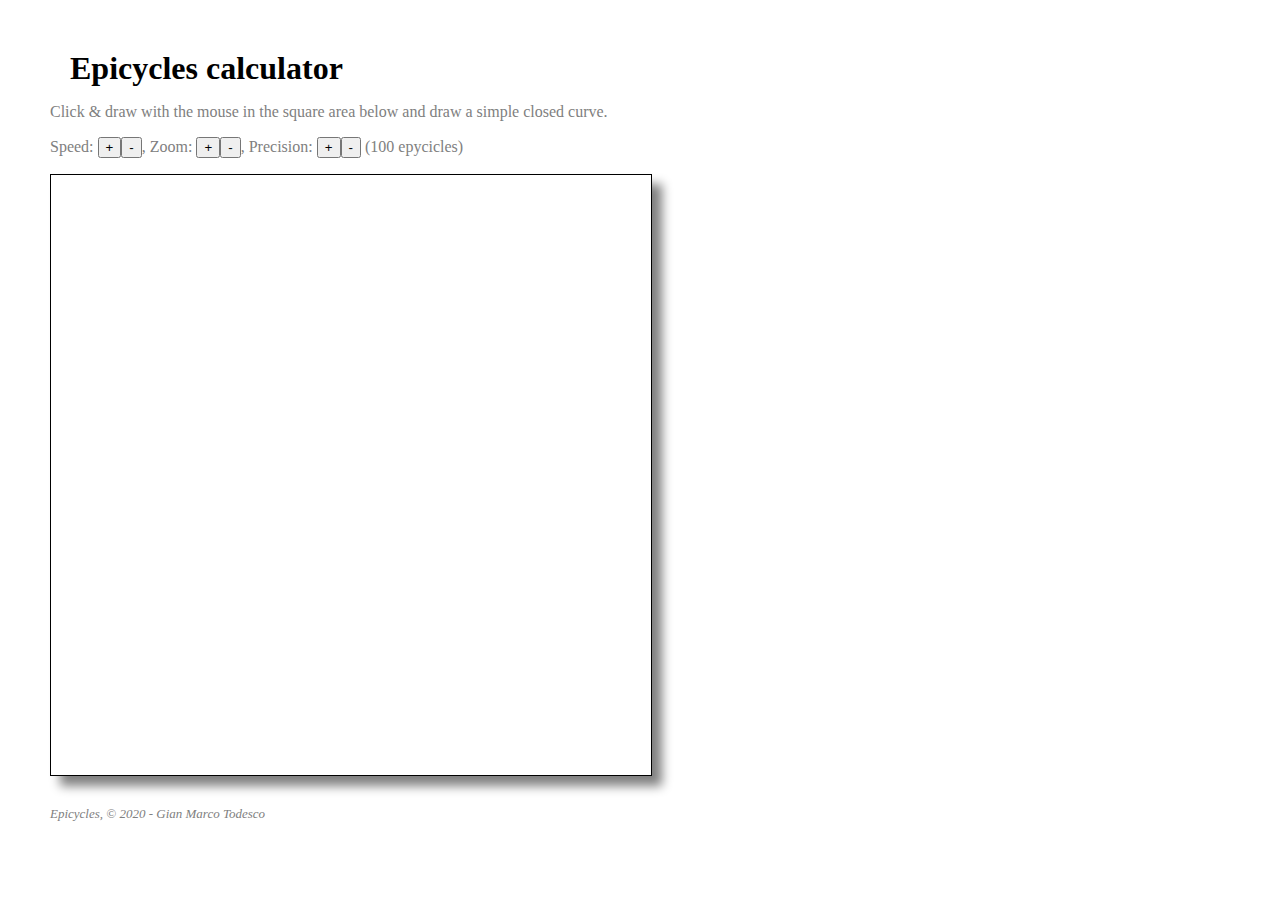
==== index.html @ d8158eb0 "." ====
<!DOCTYPE html>
<html>
    <head>
        <meta http-equiv="content-type" content="text/html; charset=utf-8">
        <meta name="author" content="Gian Marco Todesco">
        <meta name="viewport" content="width=device-width,initial-scale=1.0, maximum-scale=1.0,user-scalable=no">
        <title>Epicycles</title>
        <link rel="stylesheet" type="text/css" href="style.css">
    </head>
    <body>
        <div class="container">
        <h1>Epicycles calculator</h1>
        <p>Click & draw with the mouse in the square area below and draw a simple closed curve.</p>
        <p>
            Speed: <button onclick="changeSpeed(1)">+</button><button onclick="changeSpeed(-1)">-</button>,
            Zoom: <button onclick="changeZoom(1)">+</button><button onclick="changeZoom(-1)">-</button>,
            Precision: <button onclick="changePrecision(1)">+</button><button onclick="changePrecision(-1)">-</button onclick="changePrecision(1)"> (100 epycicles)
            
        </p>
        <canvas width="600" height="600" id="c"></canvas>
        <footer>Epicycles, &copy; 2020 - Gian Marco Todesco</footer>        
        </div>
        <script src="main.js"></script>
    </body>
</html>
---- style.css ----
html,body { padding:0; margin:0; }
.container {
    padding:50px;
}
canvas {
    border:solid 1px black;
    box-shadow: 10px 10px 10px gray;
}
p { 
    color: gray;
}
h1 {
    margin:0 0 0 20px;
}
footer {
    color:gray;
    font-size:small;
    font-style:italic;
    margin-top:2em;
} 
* { touch-action : none; }
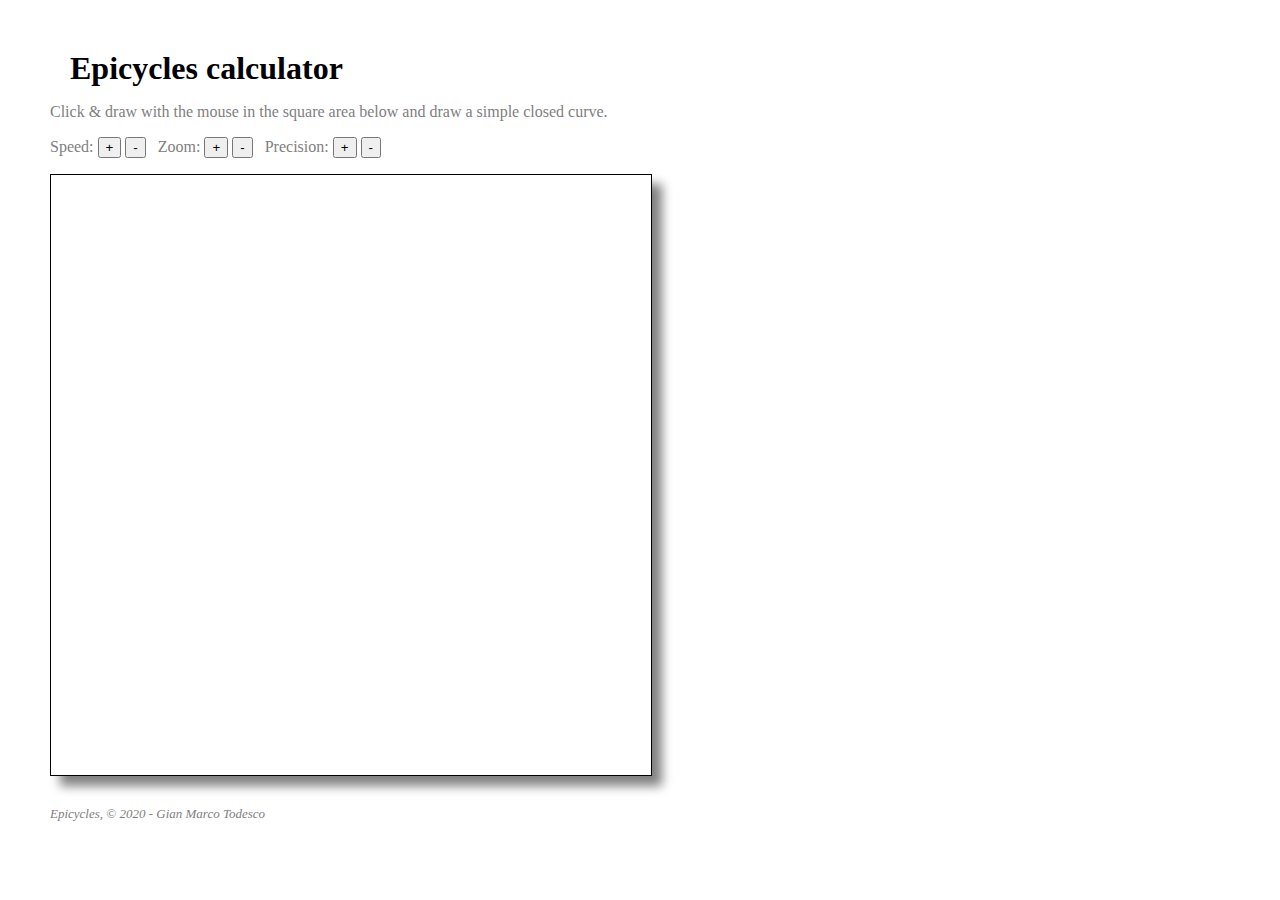
==== commit cb88a236: "." ====
--- a/index.html
+++ b/index.html
@@ -12,9 +12,15 @@
         <h1>Epicycles calculator</h1>
         <p>Click & draw with the mouse in the square area below and draw a simple closed curve.</p>
         <p>
-            Speed: <button onclick="changeSpeed(1)">+</button><button onclick="changeSpeed(-1)">-</button>,
-            Zoom: <button onclick="changeZoom(1)">+</button><button onclick="changeZoom(-1)">-</button>,
-            Precision: <button onclick="changePrecision(1)">+</button><button onclick="changePrecision(-1)">-</button onclick="changePrecision(1)"> (100 epycicles)
+            Speed: 
+                <button onclick="changeSpeed(1)">+</button>
+                <button onclick="changeSpeed(-1)">-</button> &nbsp;
+            Zoom: 
+                <button onclick="viewer.zoomin()">+</button>
+                <button onclick="viewer.zoomout()">-</button> &nbsp;
+            Precision: 
+                <button onclick="changePrecision(1)">+</button>
+                <button onclick="changePrecision(-1)">-</button>
             
         </p>
         <canvas width="600" height="600" id="c"></canvas>
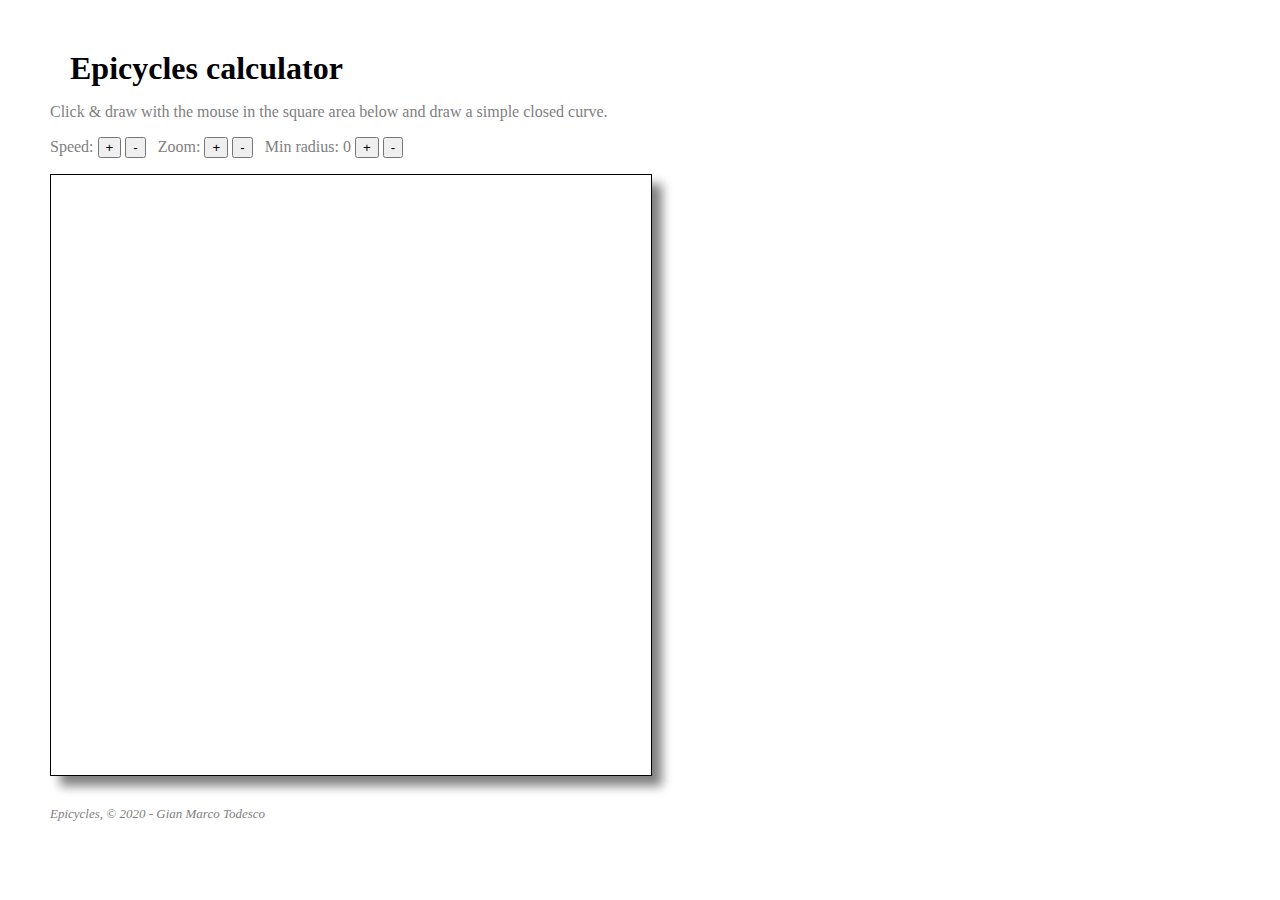
==== commit 4e4a35fb: "." ====
--- a/index.html
+++ b/index.html
@@ -13,14 +13,14 @@
         <p>Click & draw with the mouse in the square area below and draw a simple closed curve.</p>
         <p>
             Speed: 
-                <button onclick="changeSpeed(1)">+</button>
-                <button onclick="changeSpeed(-1)">-</button> &nbsp;
+                <button onclick="app.changeSpeed(1)">+</button>
+                <button onclick="app.changeSpeed(-1)">-</button> &nbsp;
             Zoom: 
-                <button onclick="viewer.zoomin()">+</button>
-                <button onclick="viewer.zoomout()">-</button> &nbsp;
-            Precision: 
-                <button onclick="changePrecision(1)">+</button>
-                <button onclick="changePrecision(-1)">-</button>
+                <button onclick="app.viewer.zoomin()">+</button>
+                <button onclick="app.viewer.zoomout()">-</button> &nbsp;
+            Min radius: <span id="min-radius">0</span>
+                <button onclick="app.changePrecision(1)">+</button>
+                <button onclick="app.changePrecision(-1)">-</button>
             
         </p>
         <canvas width="600" height="600" id="c"></canvas>
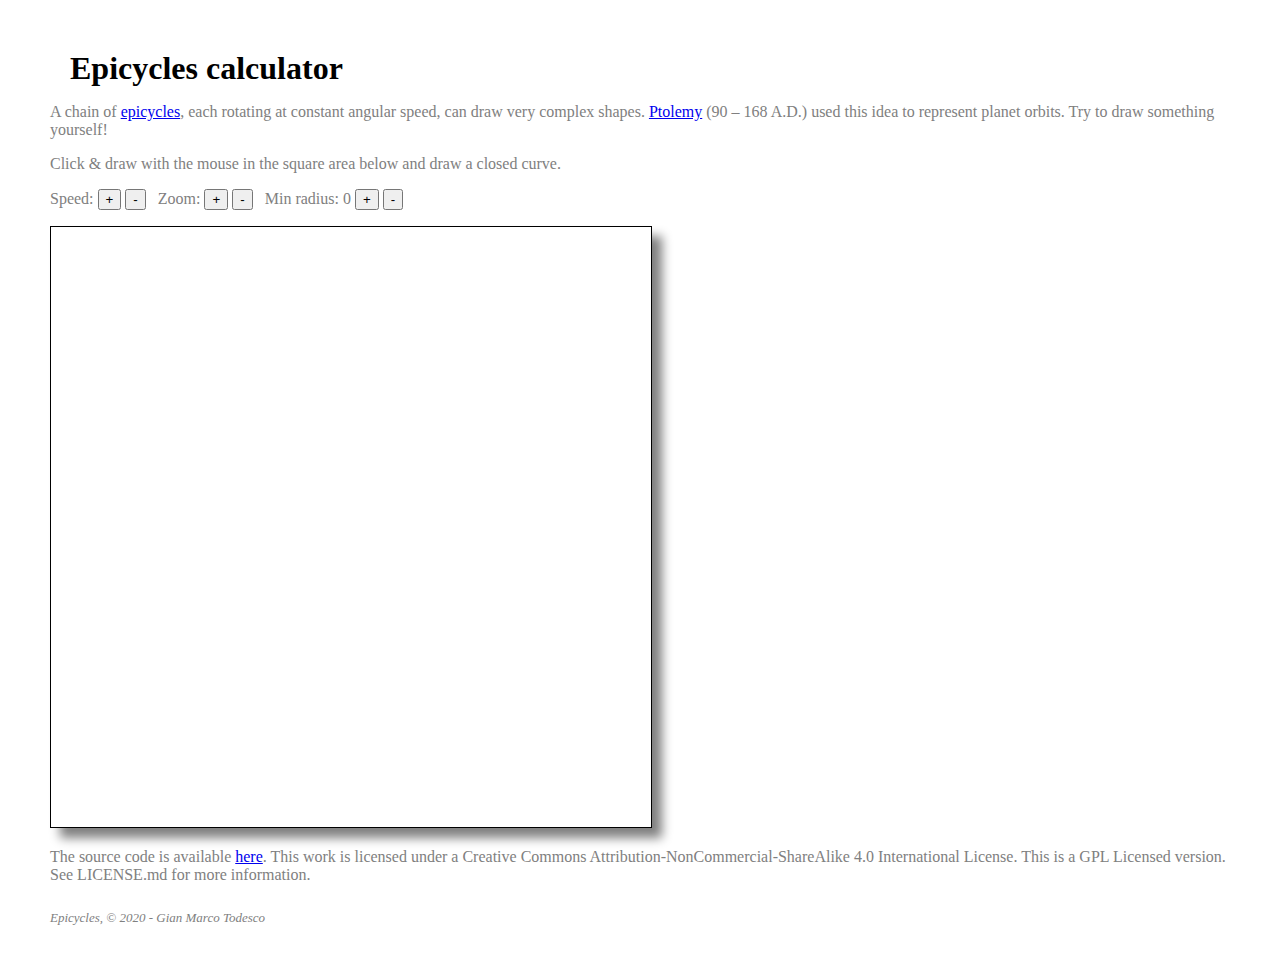
==== commit f22f90cb: "." ====
--- a/index.html
+++ b/index.html
@@ -10,7 +10,10 @@
     <body>
         <div class="container">
         <h1>Epicycles calculator</h1>
-        <p>Click & draw with the mouse in the square area below and draw a simple closed curve.</p>
+        <p>A chain of <a href="https://en.wikipedia.org/wiki/Deferent_and_epicycle">epicycles</a>, each rotating at constant angular speed, can draw 
+            very complex shapes. <a href="https://en.wikipedia.org/wiki/Ptolemy">Ptolemy</a> (90 – 168 A.D.) used this idea to represent
+            planet orbits. Try to draw something yourself!</p>
+        <p>Click & draw with the mouse in the square area below and draw a closed curve.</p>
         <p>
             Speed: 
                 <button onclick="app.changeSpeed(1)">+</button>
@@ -24,6 +27,11 @@
             
         </p>
         <canvas width="600" height="600" id="c"></canvas>
+        <p>
+            The source code is available <a href="https://github.com/gianmarco-todesco/epicycles">here</a>.
+            This work is licensed under a Creative Commons Attribution-NonCommercial-ShareAlike 4.0 International License.
+            This is a GPL Licensed version. See LICENSE.md for more information.
+        </p>
         <footer>Epicycles, &copy; 2020 - Gian Marco Todesco</footer>        
         </div>
         <script src="main.js"></script>
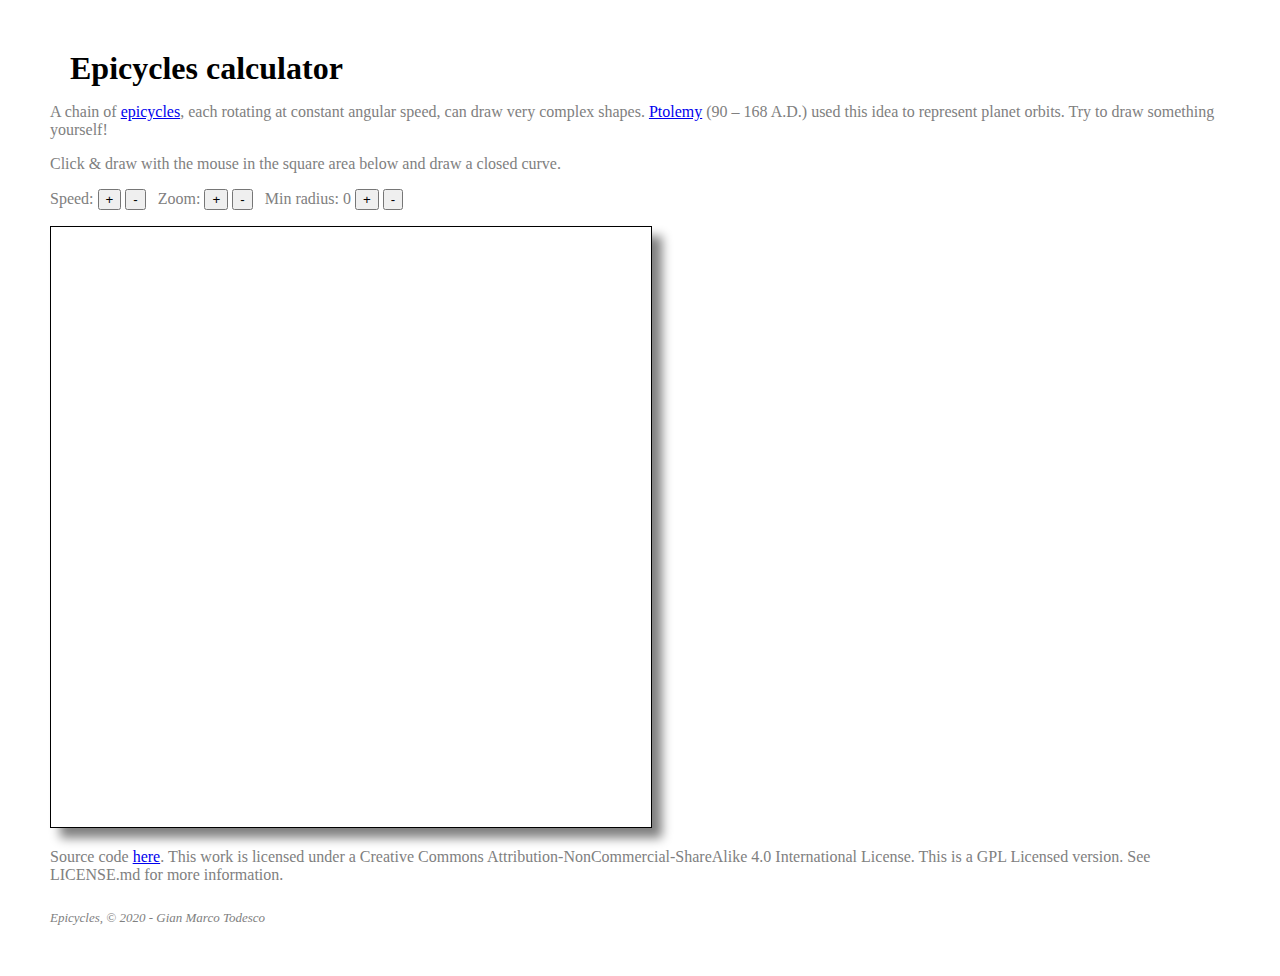
==== commit 0c4f8c21: "." ====
--- a/index.html
+++ b/index.html
@@ -28,7 +28,7 @@
         </p>
         <canvas width="600" height="600" id="c"></canvas>
         <p>
-            The source code is available <a href="https://github.com/gianmarco-todesco/epicycles">here</a>.
+            Source code <a href="https://github.com/gianmarco-todesco/epicycles">here</a>.
             This work is licensed under a Creative Commons Attribution-NonCommercial-ShareAlike 4.0 International License.
             This is a GPL Licensed version. See LICENSE.md for more information.
         </p>
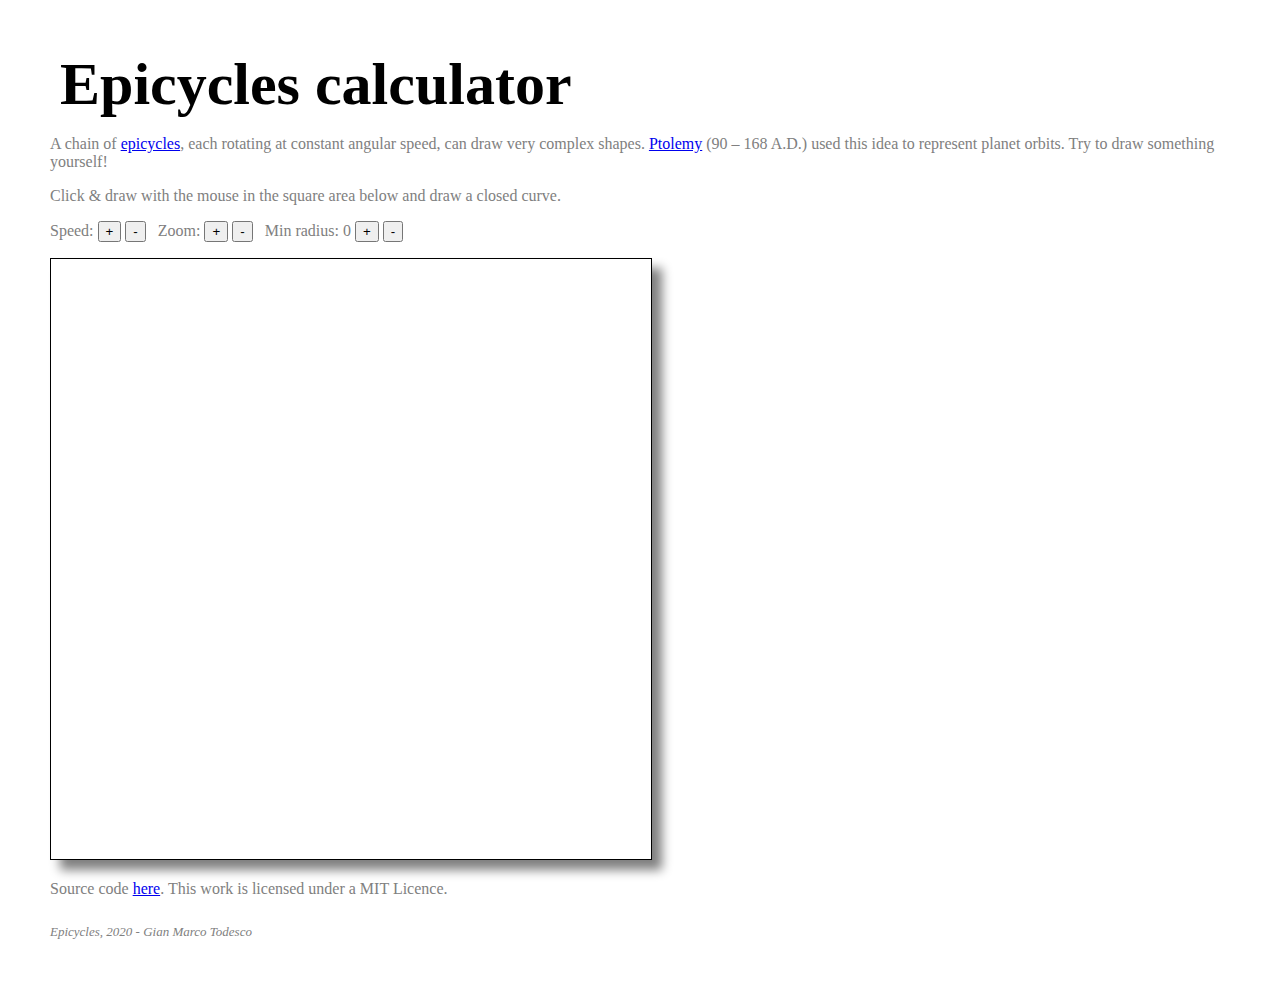
==== commit 7e28338d: "." ====
--- a/index.html
+++ b/index.html
@@ -23,16 +23,16 @@
                 <button onclick="app.viewer.zoomout()">-</button> &nbsp;
             Min radius: <span id="min-radius">0</span>
                 <button onclick="app.changePrecision(1)">+</button>
-                <button onclick="app.changePrecision(-1)">-</button>
+                <button onclick="app.changePrecision(-1)">-</button> &nbsp;
+                <span id="circle-count"></span>
             
         </p>
         <canvas width="600" height="600" id="c"></canvas>
         <p>
             Source code <a href="https://github.com/gianmarco-todesco/epicycles">here</a>.
-            This work is licensed under a Creative Commons Attribution-NonCommercial-ShareAlike 4.0 International License.
-            This is a GPL Licensed version. See LICENSE.md for more information.
+            This work is licensed under a MIT Licence.
         </p>
-        <footer>Epicycles, &copy; 2020 - Gian Marco Todesco</footer>        
+        <footer>Epicycles, 2020 - Gian Marco Todesco</footer>        
         </div>
         <script src="main.js"></script>
     </body>
--- a/style.css
+++ b/style.css
@@ -10,7 +10,9 @@
     color: gray;
 }
 h1 {
-    margin:0 0 0 20px;
+    margin:0 0 0 10px;
+    font-size:60px;
+    font-family: Calibri;
 }
 footer {
     color:gray;
@@ -18,4 +20,4 @@
     font-style:italic;
     margin-top:2em;
 } 
-* { touch-action : none; }
+canvas { touch-action : none; }
